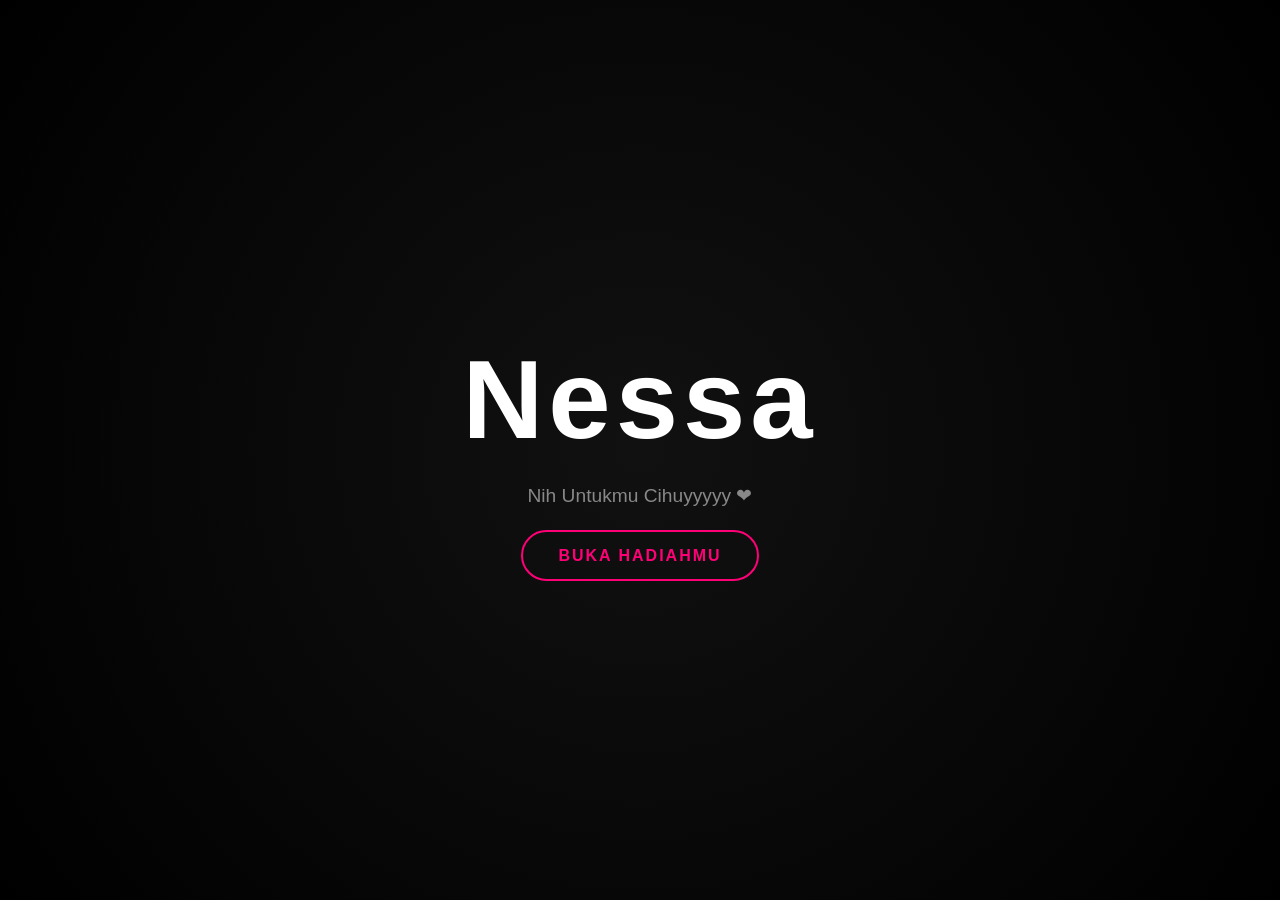
==== index.html @ 204f3990 "Add files via upload" ====
<!DOCTYPE html> <html lang="id"> <head> <meta charset="UTF-8"> <meta name="viewport" content="width=device-width, initial-scale=1.0"> <title>Surprise For Nessa</title> <style> body { margin: 0; background: #050505; color: white; font-family: 'Arial', sans-serif; display: flex; align-items: center; justify-content: center; height: 100vh; overflow: hidden; } .content { text-align: center; z-index: 10; } h1 { font-size: clamp(3rem, 10vw, 7rem); margin: 0; letter-spacing: 5px; } h1 span { display: inline-block; transition: 0.3s; cursor: crosshair; } h1 span:hover { color: #ff0077; text-shadow: 0 0 10px #ff0077, 0 0 40px #ff0077; transform: translateY(-10px) scale(1.1); } p { font-size: 1.2rem; color: #888; margin: 20px 0 40px; } .btn { padding: 15px 35px; border: 2px solid #ff0077; color: #ff0077; text-decoration: none; border-radius: 50px; font-weight: bold; transition: 0.4s; text-transform: uppercase; letter-spacing: 2px; } .btn:hover { background: #ff0077; color: white; box-shadow: 0 0 30px #ff0077; } .bg { position: fixed; top: 0; left: 0; width: 100%; height: 100%; pointer-events: none; background: radial-gradient(circle at center, #111 0%, #000 100%); } </style> </head> <body> <div class="bg"></div> <div class="content"> <h1><span>N</span><span>e</span><span>s</span><span>s</span><span>a</span></h1> <p>Nih Untukmu Cihuyyyyy ❤</p> <a href="flower.html" class="btn">Buka Hadiahmu</a> </div> </body> </html>
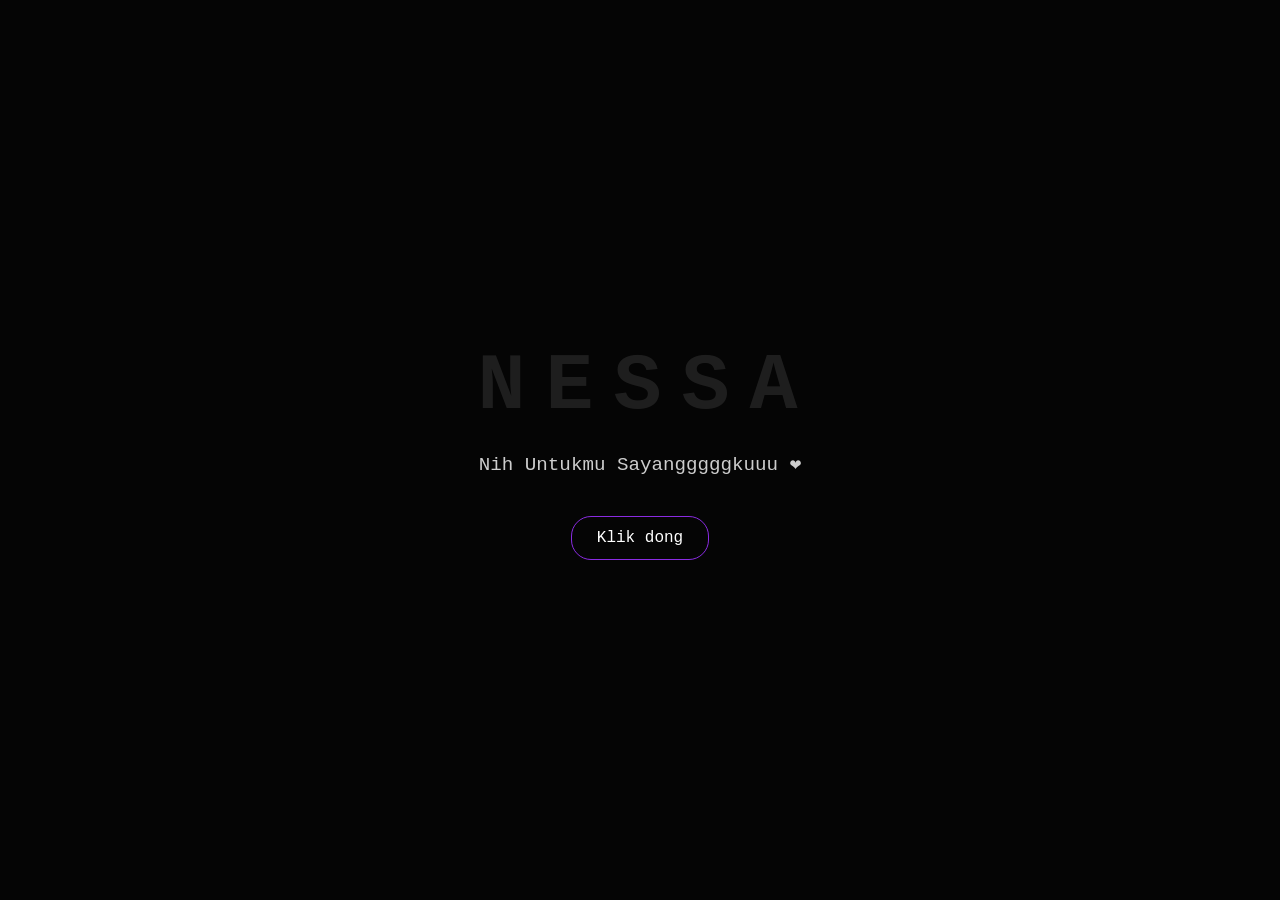
==== commit 3c31b073: "Add files via upload" ====
--- a/index.html
+++ b/index.html
@@ -1 +1,72 @@
-<!DOCTYPE html> <html lang="id"> <head> <meta charset="UTF-8"> <meta name="viewport" content="width=device-width, initial-scale=1.0"> <title>Surprise For Nessa</title> <style> body { margin: 0; background: #050505; color: white; font-family: 'Arial', sans-serif; display: flex; align-items: center; justify-content: center; height: 100vh; overflow: hidden; } .content { text-align: center; z-index: 10; } h1 { font-size: clamp(3rem, 10vw, 7rem); margin: 0; letter-spacing: 5px; } h1 span { display: inline-block; transition: 0.3s; cursor: crosshair; } h1 span:hover { color: #ff0077; text-shadow: 0 0 10px #ff0077, 0 0 40px #ff0077; transform: translateY(-10px) scale(1.1); } p { font-size: 1.2rem; color: #888; margin: 20px 0 40px; } .btn { padding: 15px 35px; border: 2px solid #ff0077; color: #ff0077; text-decoration: none; border-radius: 50px; font-weight: bold; transition: 0.4s; text-transform: uppercase; letter-spacing: 2px; } .btn:hover { background: #ff0077; color: white; box-shadow: 0 0 30px #ff0077; } .bg { position: fixed; top: 0; left: 0; width: 100%; height: 100%; pointer-events: none; background: radial-gradient(circle at center, #111 0%, #000 100%); } </style> </head> <body> <div class="bg"></div> <div class="content"> <h1><span>N</span><span>e</span><span>s</span><span>s</span><span>a</span></h1> <p>Nih Untukmu Cihuyyyyy ❤</p> <a href="flower.html" class="btn">Buka Hadiahmu</a> </div> </body> </html>+<!DOCTYPE html>
+<html lang="id">
+<head>
+    <meta charset="UTF-8">
+    <meta name="viewport" content="width=device-width, initial-scale=1.0">
+    <title>Untuk Nessa</title>
+    <style>
+        body {
+            margin: 0;
+            padding: 0;
+            background-color: #050505;
+            color: white;
+            display: flex;
+            flex-direction: column;
+            justify-content: center;
+            align-items: center;
+            height: 100vh;
+            font-family: 'Courier New', Courier, monospace;
+            overflow: hidden;
+        }
+        .name-container {
+            display: flex;
+            gap: 15px;
+            font-size: 5rem;
+            font-weight: bold;
+            margin-bottom: 20px;
+            letter-spacing: 5px;
+        }
+        .name-container span {
+            transition: 0.3s ease;
+            cursor: default;
+            color: rgba(255, 255, 255, 0.1); /* Warna teks redup */
+        }
+        /* Efek hover menyala warna ungu */
+        .name-container span:hover {
+            color: #fff;
+            text-shadow: 0 0 10px #fff, 0 0 20px #d8b4e2, 0 0 40px #8a2be2, 0 0 80px #8a2be2;
+        }
+        .message {
+            font-size: 1.2rem;
+            margin-bottom: 40px;
+            text-align: center;
+            opacity: 0.8;
+        }
+        .btn {
+            padding: 12px 25px;
+            background-color: transparent;
+            color: white;
+            border: 1px solid #8a2be2;
+            border-radius: 20px;
+            text-decoration: none;
+            font-size: 1rem;
+            transition: 0.3s;
+            cursor: pointer;
+        }
+        .btn:hover {
+            background-color: #8a2be2;
+            box-shadow: 0 0 15px #8a2be2;
+            color: white;
+        }
+    </style>
+</head>
+<body>
+    <div class="name-container">
+        <span>N</span><span>E</span><span>S</span><span>S</span><span>A</span>
+    </div>
+    <div class="message">
+        Nih Untukmu Sayangggggkuuu ❤
+    </div>
+    <a href="flower.html" class="btn">Klik dong</a>
+</body>
+</html>
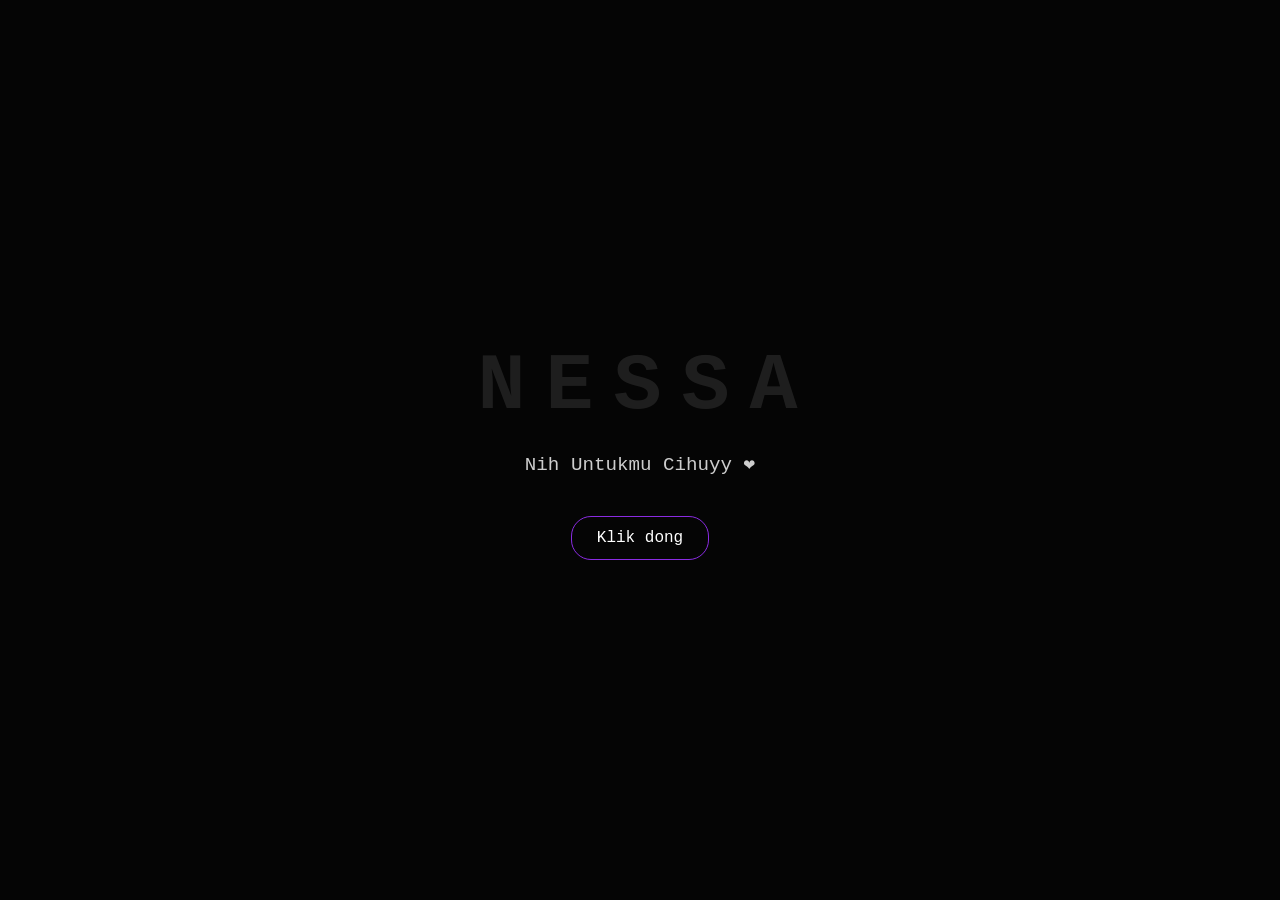
==== commit 68ca8816: "Update index.html" ====
--- a/index.html
+++ b/index.html
@@ -65,8 +65,8 @@
         <span>N</span><span>E</span><span>S</span><span>S</span><span>A</span>
     </div>
     <div class="message">
-        Nih Untukmu Sayangggggkuuu ❤
+        Nih Untukmu Cihuyy ❤
     </div>
     <a href="flower.html" class="btn">Klik dong</a>
 </body>
-</html>+</html>
